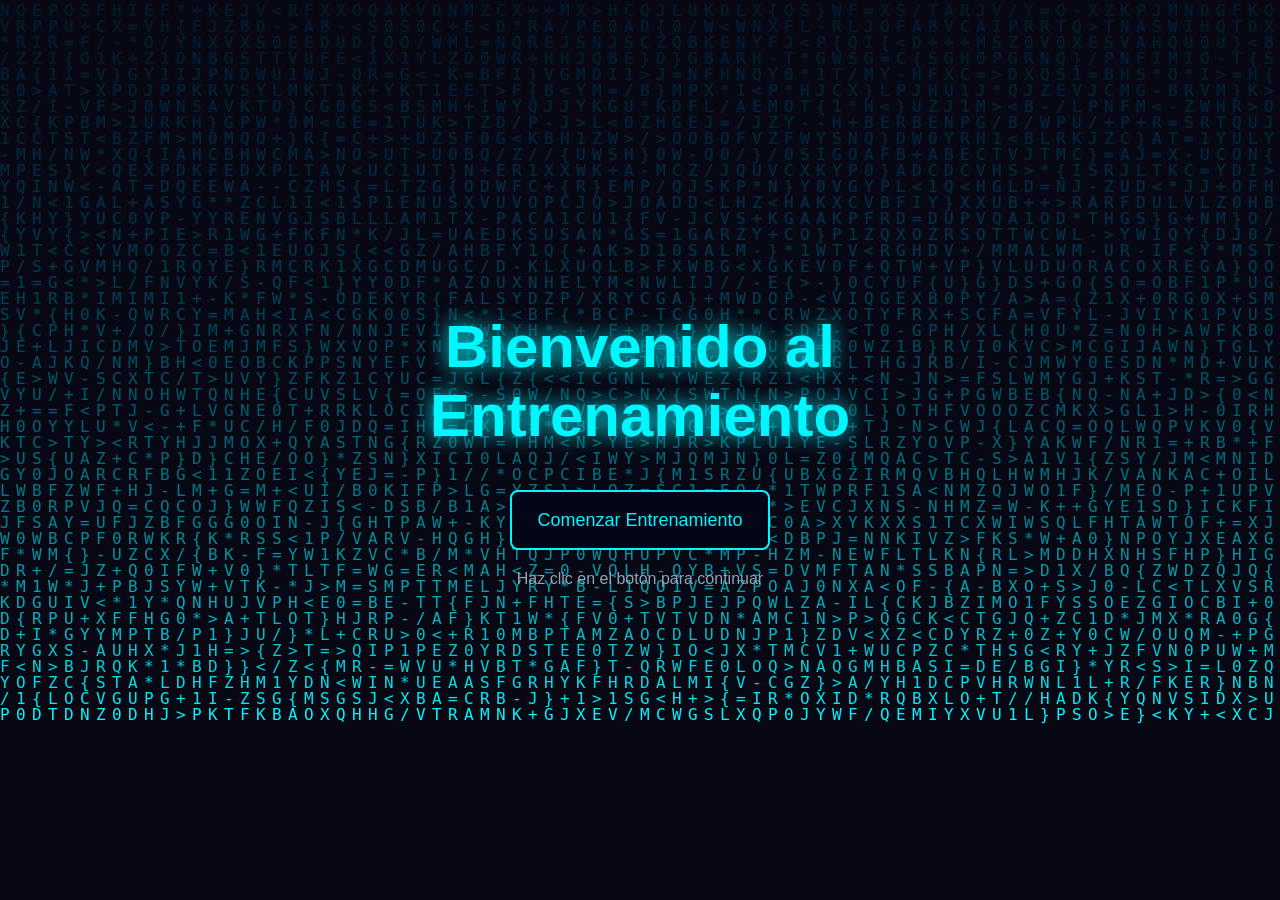
==== index.html @ b3fb9d22 "se agraga los cambios" ====
<!DOCTYPE html>
<html lang="es">

<head>

    <meta charset="UTF-8">
    <meta name="viewport" content="width=device-width, initial-scale=1.0">

    <title>Inicio - Entrenamiento</title>

    <link rel="stylesheet" href="style_inicio.css">

</head>

<body>

    <!-- fondo matrix -->
    <canvas id="matrix"></canvas>

    <div class="container">

        <div class="view">

            <h1>Bienvenido al Entrenamiento</h1>

            <div class="welcome-content">

                <a href="niveles.html">

                    <button id="start-btn" onclick="iniciar()">

                        <div id="progress"></div>

                        <span id="text">Comenzar Entrenamiento</span>

                    </button>

                </a>

            </div>

            <p class="mensaje">Haz clic en el botón para continuar</p>

        </div>

    </div>

    <script>

        function iniciar() {

            let progress = document.getElementById("progress");
            let text = document.getElementById("text");

            let ancho = 0;

            let intervalo = setInterval(function () {

                if (ancho >= 100) {

                    clearInterval(intervalo);

                    text.innerHTML = "Entrenamiento Iniciado";

                } else {

                    ancho++;

                    progress.style.width = ancho + "%";

                    text.innerHTML = "Cargando " + ancho + "%";

                }

            }, 30);

        }

    </script>


    <script>

        const canvas = document.getElementById("matrix");
        const ctx = canvas.getContext("2d");

        canvas.width = window.innerWidth;
        canvas.height = window.innerHeight;

        const letras = "01ABCDEFGHIJKLMNOPQRSTUVWXYZ{}<>/+=-*";
        const letrasArray = letras.split("");

        const fontSize = 16;
        const columnas = canvas.width / fontSize;

        const drops = [];

        for (let x = 0; x < columnas; x++)
            drops[x] = 1;

        function draw() {

            ctx.fillStyle = "rgba(2,6,23,0.05)";
            ctx.fillRect(0, 0, canvas.width, canvas.height);

            ctx.fillStyle = "#00f7ff";
            ctx.font = fontSize + "px monospace";

            for (let i = 0; i < drops.length; i++) {

                const text = letrasArray[Math.floor(Math.random() * letrasArray.length)];

                ctx.fillText(text, i * fontSize, drops[i] * fontSize);

                if (drops[i] * fontSize > canvas.height && Math.random() > 0.975)
                    drops[i] = 0;

                drops[i]++;

            }

        }

        setInterval(draw, 33);

    </script>

</body>

</html>
---- style_inicio.css ----
* {
    margin: 0;
    padding: 0;
    box-sizing: border-box;
    font-family: Arial, Helvetica, sans-serif;
}

/* fondo con robot */
body {
    height: 100vh;

    background-image: url("https://img.freepik.com/fotos-premium/ilustracao-de-uma-ia-generativa-de-robo-humanoide_941600-12974.jpg");

    background-size: cover;

    background-position: center;

    background-repeat: no-repeat;

    overflow: hidden;

    color: white;

}

/* capa oscura encima del robot */

body::before {

    content: "";

    position: absolute;

    width: 100%;
    height: 100%;

    background: rgba(2, 6, 23, 0.65);

    z-index: 1;

}

/* canvas matrix */

canvas {

    position: absolute;

    top: 0;
    left: 0;

    z-index: 2;

}

/* contenedor principal */

.container {

    position: absolute;

    top: 50%;
    left: 50%;

    transform: translate(-50%, -50%);

    text-align: center;

    z-index: 3;

}

/* titulo */

h1 {

    font-size: 60px;

    color: #00f7ff;

    text-shadow: 0 0 20px #00f7ff;

    margin-bottom: 40px;

}

/* boton */

#start-btn {

    position: relative;

    width: 260px;

    height: 60px;

    background: #020617;

    border: 2px solid #00f7ff;

    color: #00f7ff;

    font-size: 18px;

    cursor: pointer;

    overflow: hidden;

    border-radius: 8px;

    transition: 0.3s;

}

/* hover */

#start-btn:hover {

    box-shadow: 0 0 20px #00f7ff;

}

/* barra progreso */

#progress {

    position: absolute;

    top: 0;
    left: 0;

    height: 100%;

    width: 0%;

    background: #00f7ff;

    z-index: 1;

    transition: 0.1s;

}

/* texto */

#text {

    position: relative;

    z-index: 2;

}

/* mensaje */

.mensaje {

    margin-top: 20px;

    color: #94a3b8;

}
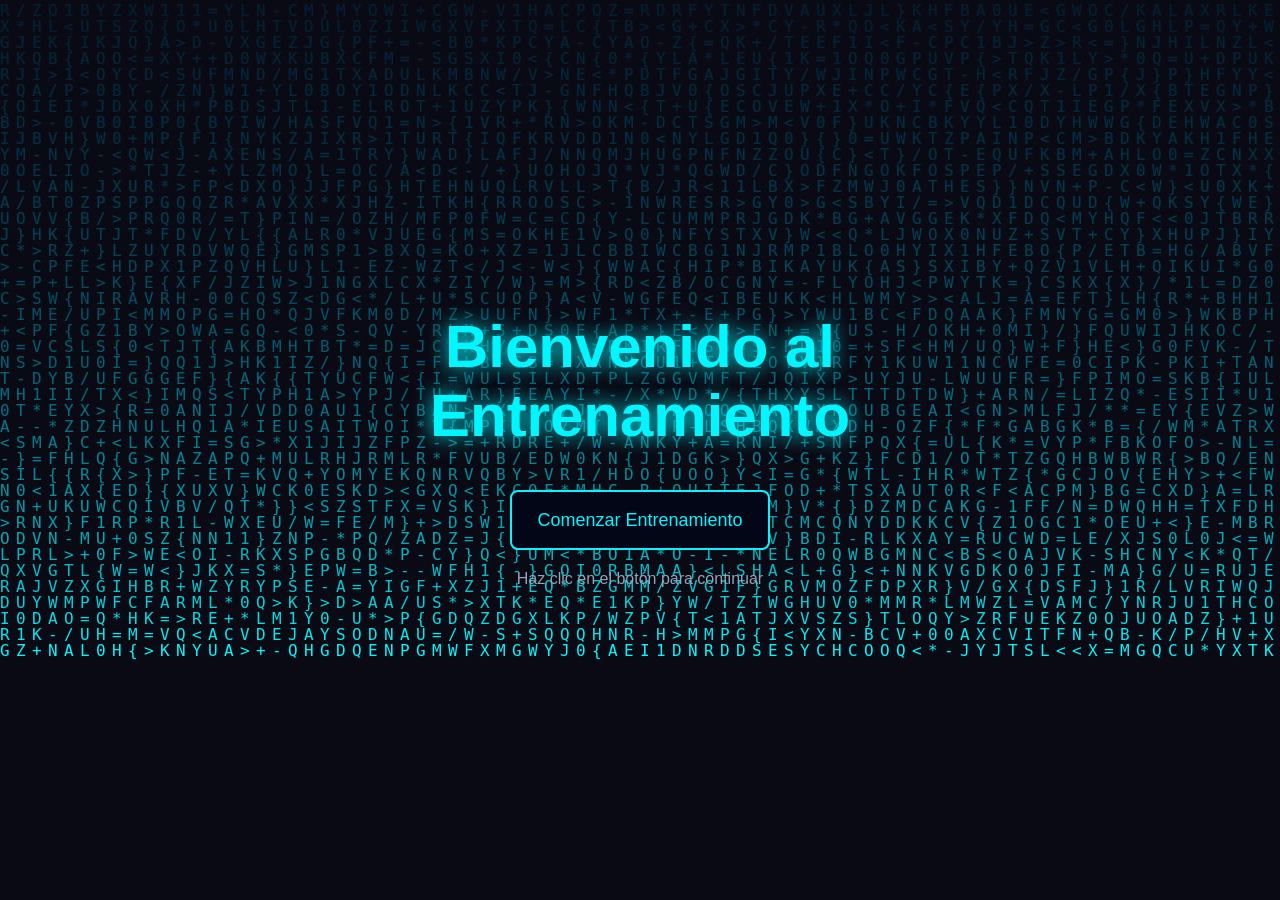
==== commit 6351a917: "Update README.md" ====
--- a/index.html
+++ b/index.html
@@ -1,63 +1,35 @@
-<!DOCTYPE html>
+git <!DOCTYPE html>
 <html lang="es">
-
 <head>
-
     <meta charset="UTF-8">
     <meta name="viewport" content="width=device-width, initial-scale=1.0">
-
     <title>Inicio - Entrenamiento</title>
-
     <link rel="stylesheet" href="style_inicio.css">
-
 </head>
-
 <body>
-
     <!-- fondo matrix -->
     <canvas id="matrix"></canvas>
-
     <div class="container">
-
         <div class="view">
-
             <h1>Bienvenido al Entrenamiento</h1>
-
             <div class="welcome-content">
-
                 <a href="niveles.html">
-
                     <button id="start-btn" onclick="iniciar()">
-
                         <div id="progress"></div>
-
                         <span id="text">Comenzar Entrenamiento</span>
-
                     </button>
-
                 </a>
-
             </div>
-
             <p class="mensaje">Haz clic en el botón para continuar</p>
-
         </div>
-
     </div>
-
     <script>
-
         function iniciar() {
-
             let progress = document.getElementById("progress");
             let text = document.getElementById("text");
-
             let ancho = 0;
-
             let intervalo = setInterval(function () {
-
                 if (ancho >= 100) {
-
                     clearInterval(intervalo);
 
                     text.innerHTML = "Entrenamiento Iniciado";
@@ -71,16 +43,10 @@
                     text.innerHTML = "Cargando " + ancho + "%";
 
                 }
-
             }, 30);
-
         }
-
     </script>
-
-
     <script>
-
         const canvas = document.getElementById("matrix");
         const ctx = canvas.getContext("2d");
 
@@ -105,26 +71,17 @@
 
             ctx.fillStyle = "#00f7ff";
             ctx.font = fontSize + "px monospace";
-
             for (let i = 0; i < drops.length; i++) {
 
                 const text = letrasArray[Math.floor(Math.random() * letrasArray.length)];
 
                 ctx.fillText(text, i * fontSize, drops[i] * fontSize);
-
                 if (drops[i] * fontSize > canvas.height && Math.random() > 0.975)
                     drops[i] = 0;
-
                 drops[i]++;
-
             }
-
         }
-
         setInterval(draw, 33);
-
     </script>
-
 </body>
-
 </html>
